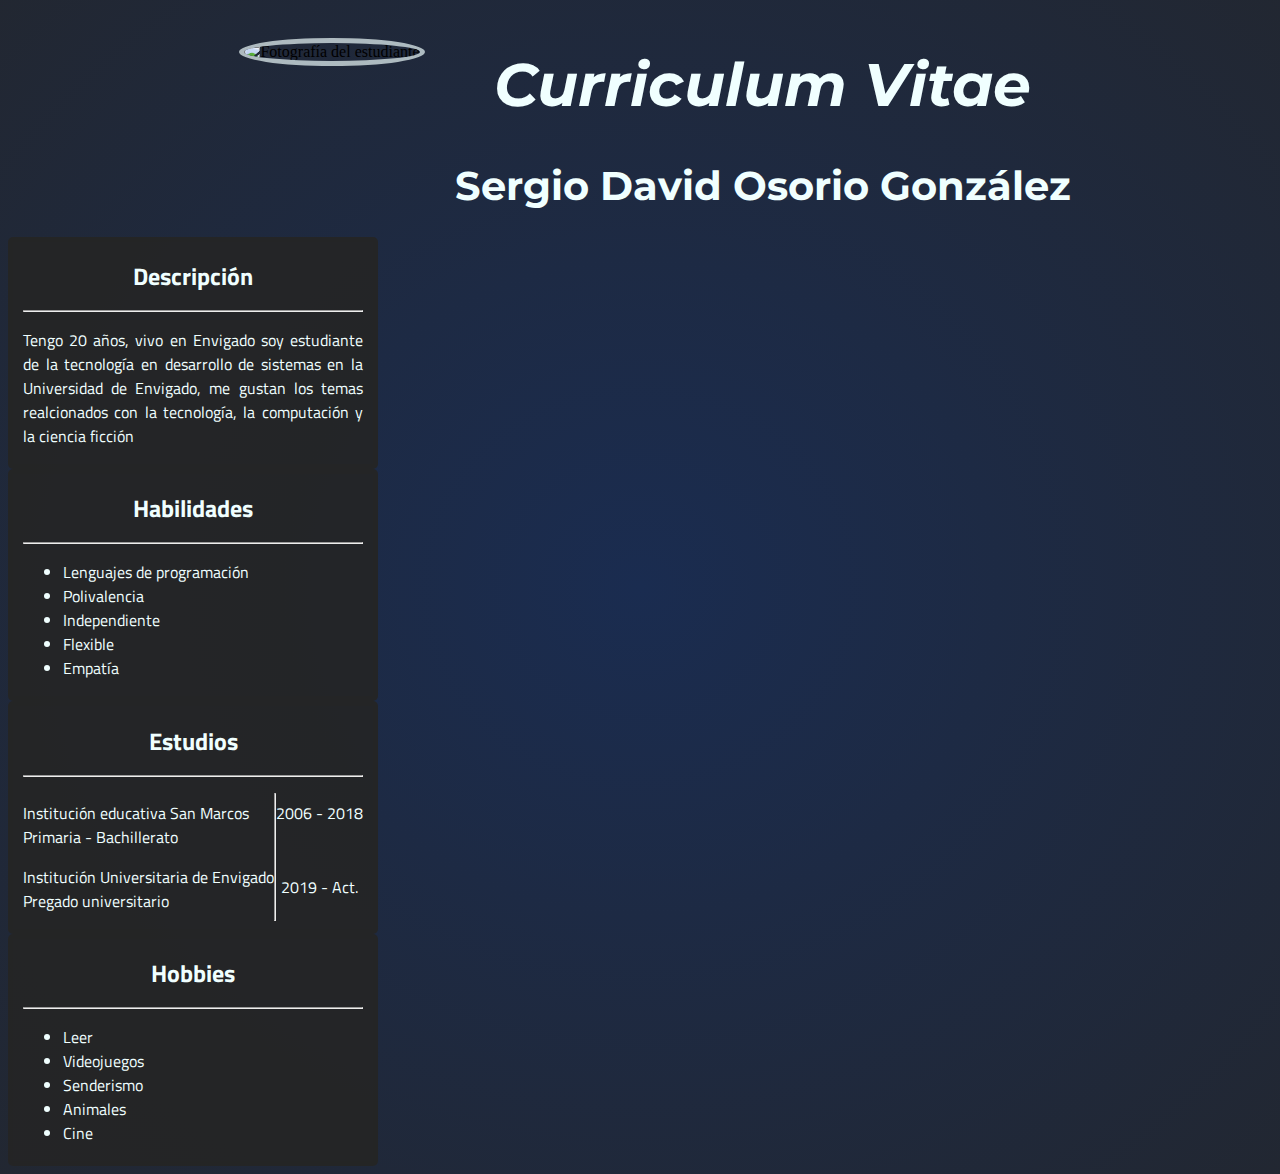
==== CV.html @ 86f2eb52 "Todo responsivo" ====
<!DOCTYPE html>
<html>

<head>
    <meta charset="UTF-8">
    <meta http-equiv="X-UA-Compatible" content="IE=edge">
    <meta name="viewpoint" content="width=device-width, initial-scale=1.0">

    <title>CV Sergio Osorio</title>
    <link rel="stylesheet" href="Estilo.css">
</head>

<body style="background: radial-gradient(100% 100% at 50% 50%, #1A2C50 0%, #252525 100%) ;">
    <section>
        <header>
            <div style="display: flex;justify-content: center;">
                <div style="margin: 30px;">
                    <img class="ProfileImgStyle" src="Pictures/SergioOsorio.jpg" alt="Fotografía del estudiante">
                </div>
                <section>
                    <section class="TitleStyle">
                        <h1 style="text-align: center ;">
                            <em>Curriculum Vitae</em>
                        </h1>
                    </section>
                    <section>
                        <h1 style="font-size: 40px ; font-family: 'Montserrat', sans-serif; text-align: center;">
                            Sergio David Osorio González
                        </h1>
                    </section>
                </section> 
            </div>
        </header>
        <section class="SubBgStyle">
            <section class="Box3">
                <h1 class="SegmentosStyle">
                    Descripción
                </h1>
                <hr>
                <p style="text-align: justify; color: azure;">Tengo 20 años, vivo en Envigado soy estudiante de la
                    tecnología en desarrollo de sistemas en la
                    Universidad
                    de Envigado, me gustan los temas realcionados con la tecnología, la computación y la ciencia ficción
                </p>
            </section>
            <section class="Box3">
                <h1 class="SegmentosStyle">
                    Habilidades
                </h1>
                <hr>
                <ul style="color: azure;text-align: left;">
                    <li>Lenguajes de programación</li>
                    <li>Polivalencia</li>
                    <li>Independiente</li>
                    <li>Flexible</li>
                    <li>Empatía</li>
                </ul>
            </section>
            <section class="Box3">
                <h1 class="SegmentosStyle">
                    Estudios
                </h1>
                <hr>
                <section style="display: flex ;">
                    <div>
                        <p style="text-align: left;color:azure;">Institución educativa San Marcos <br>
                            Primaria - Bachillerato
                        </p>
                        <p style="text-align: left;color:azure;">Institución Universitaria de Envigado <br>
                            Pregado universitario
                        </p>
                    </div>
                    <hr>
                    <div>
                        <p style="text-align: center;color:azure;"> 2006 - 2018</p>
                        <br>
                        <p style="text-align: center;color:azure;"> 2019 - Act.</p>
                    </div>
                </section>
            </section>
            <section class="Box3">
                <h1 class="SegmentosStyle">
                    Hobbies
                </h1>
                <hr>
                <ul style="color: azure;text-align: justify;">
                    <li>Leer</li>
                    <li>Videojuegos</li>
                    <li>Senderismo</li>
                    <li>Animales</li>
                    <li>Cine</li>
                </ul>
            </section>
        </section>
    </section>
</body>

</html>
---- Estilo.css ----
@import url('https://fonts.googleapis.com/css2?family=Montserrat:wght@300&display=swap');
@import url('https://fonts.googleapis.com/css2?family=Titillium+Web:wght@300&display=swap');

h1 {
  color: azure;
  font-size: 60px;
  font-family: 'Montserrat', sans-serif;
}

h2 {
  color: azure;
}

ol {
  color: azure;
}

p {
  font-family: 'Titillium Web', sans-serif;
  color: azure;
  text-align: left;
}

ul {
  font-family: 'Titillium Web', sans-serif;
  color: azure;
}

ol {
  font-family: 'Titillium Web', sans-serif;
  text-align: left;
}

a{
  color: azure;
}

.ProfileImgStyle {
  border-radius: 50%;
  border-color: rgba(240, 255, 255, 0.681);
  border-width: 5px;
  border-style: solid;
  display: block;
  margin-left: auto;
  margin-right: auto;
}

.GithubLogoStyle {
  width: 40px;
  height: 40px;
  background-color: azure;
  border-style: solid;
  border-radius: 50%;
  border-color: azure;
  margin-top: 6px;
}

.IUELogoStyle {
  width: 80px;
  height: 40px;
  margin-top: 6px;
}

.NeocitiesLogoStyle {
  width: 50px;
  height: 50px;
  margin-top: 6px;
}

.CorreoLogoStyle {
  width: 40px;
  height: 40px;
  margin-top: 6px;
  background-color: azure;
  padding-left: 3px;
  padding-right: 3px;
  background-color: azure;
  border-style: solid;
  border-color: azure;
  border-radius: 25%;

}

.LinksStyle {
  font-family: 'Titillium Web', sans-serif;
  color: azure;
  font-size: 18px;
  width: 100%;
}

.SegmentosStyle {
  font-family: 'Titillium Web', sans-serif;
  color: azure;
  font-size: 24px;
}

.BodyIndex {

  display: grid;
  grid-template-columns: 25% 25% 25% 25%;
  grid-template-rows: auto auto;
  gap: 0px 0px;
  grid-template-areas:"E-mail Neocities Github College" "Design Researches Workshops Challenges";
  grid-area: Body;
}

.Box1 {
  width: auto;
  border-style: solid;
  border-width: 5px;
  border-color: rgba(37, 37, 37, 0.9);
  border-radius: 5px;
  padding-left: 25%;
  padding-right: 25%;
  text-align: center;
  background-color: rgba(37, 37, 37, 0.5);
  margin: 0;
  height: auto;
}

.Box3 {
  width: 340px;
  height: auto;
  border-style: solid;
  border-width: 5px;
  border-color: rgba(37, 37, 37, 0.5);
  overflow: hidden;
  border-radius: 5px;
  padding-left: 10px;
  padding-right: 10px;
  text-align: center;
  background-color: rgba(37, 37, 37, 0.9);
  margin: 0;
}

.imgFarmaciaFondo {
  background-color: aqua;
  border-color: blue;
  width: 1000px;
}

.imgLogoFarmacia {
  position: absolute;
  width: 200px;
  height: 200px;
  background-color: #B2DF8A;
  left: 0;
  top: 10;
  border-radius: 100px;

}

.HeaderIndex {
  display: grid;
  grid-template-columns: 33% 67%;
  grid-template-rows: 1fr;
  gap: 0px 0px;
  grid-template-areas:
    "Title TitleImg";
  grid-area: Head;
  background: #252525;
  border-radius: 5px;
  padding-top: 20px;
  padding-bottom: 20px;
  padding-left: 15px;
  height: 25%;
  width: 99%; 
}

.TitleIndex {
  display: grid;
  grid-template-columns: 99%;
  grid-template-rows: 50% 50%;
  gap: 0px 0px;
  grid-template-areas:
    "Portafolio"
    "Nombre";
  grid-area: Title;
}

.PortafolioIndex {
  font-size: 60px;
  font-family: 'Montserrat', sans-serif;
}

.main {
  width: 100%;
}
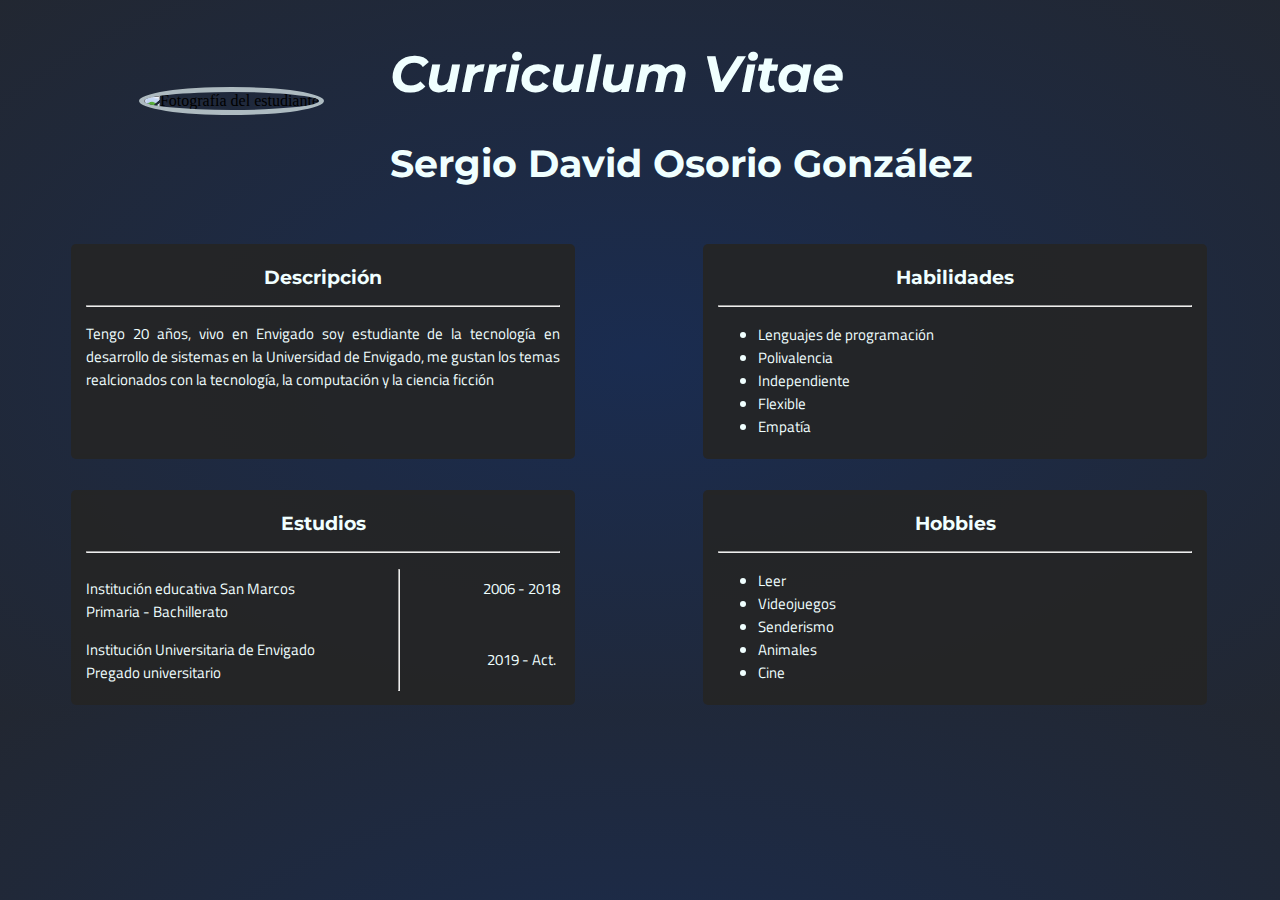
==== commit 9ad7fc2c: "CV Optimizado" ====
--- a/CV.html
+++ b/CV.html
@@ -12,30 +12,29 @@
 
 <body style="background: radial-gradient(100% 100% at 50% 50%, #1A2C50 0%, #252525 100%) ;">
     <section>
-        <header>
-            <div style="display: flex;justify-content: center;">
-                <div style="margin: 30px;">
-                    <img class="ProfileImgStyle" src="Pictures/SergioOsorio.jpg" alt="Fotografía del estudiante">
-                </div>
-                <section>
-                    <section class="TitleStyle">
-                        <h1 style="text-align: center ;">
-                            <em>Curriculum Vitae</em>
-                        </h1>
-                    </section>
-                    <section>
-                        <h1 style="font-size: 40px ; font-family: 'Montserrat', sans-serif; text-align: center;">
-                            Sergio David Osorio González
-                        </h1>
-                    </section>
-                </section> 
-            </div>
+        <header class="HeaderCV">
+            <section style="text-align: right; ">
+                <img class="ProfileImgStyle" src="Pictures/SergioOsorio.jpg" alt="Fotografía del estudiante">
+            </section>
+            <section style="padding-left: 7% ;">
+                <section >
+                    <h1 style="text-align:left ;">
+                        <em>Curriculum Vitae</em>
+                    </h1>
+                </section>
+                <section >
+                    <h1 style="text-align:left ;font-size: 3vw;">
+                        Sergio David Osorio González
+                    </h1>
+                </section>
+            </section>
+
         </header>
-        <section class="SubBgStyle">
+        <section class="BodyCV" >
             <section class="Box3">
-                <h1 class="SegmentosStyle">
+                <h2 >
                     Descripción
-                </h1>
+                </h2>
                 <hr>
                 <p style="text-align: justify; color: azure;">Tengo 20 años, vivo en Envigado soy estudiante de la
                     tecnología en desarrollo de sistemas en la
@@ -44,9 +43,9 @@
                 </p>
             </section>
             <section class="Box3">
-                <h1 class="SegmentosStyle">
+                <h2 >
                     Habilidades
-                </h1>
+                </h2>
                 <hr>
                 <ul style="color: azure;text-align: left;">
                     <li>Lenguajes de programación</li>
@@ -57,9 +56,9 @@
                 </ul>
             </section>
             <section class="Box3">
-                <h1 class="SegmentosStyle">
+                <h2 >
                     Estudios
-                </h1>
+                </h2>
                 <hr>
                 <section style="display: flex ;">
                     <div>
@@ -79,9 +78,9 @@
                 </section>
             </section>
             <section class="Box3">
-                <h1 class="SegmentosStyle">
+                <h2 >
                     Hobbies
-                </h1>
+                </h2>
                 <hr>
                 <ul style="color: azure;text-align: justify;">
                     <li>Leer</li>
--- a/Estilo.css
+++ b/Estilo.css
@@ -3,12 +3,15 @@
 
 h1 {
   color: azure;
-  font-size: 60px;
+  font-size: 4vw;
   font-family: 'Montserrat', sans-serif;
+  text-align: center;
 }
 
 h2 {
-  color: azure;
+  color: azure; text-align: center;
+  font-family: 'Montserrat', sans-serif;
+  font-size: 1.5vw;
 }
 
 ol {
@@ -33,6 +36,12 @@
 
 a{
   color: azure;
+}
+p{
+  font-size: 1.2vw;
+}
+li{
+  font-size: 1.2vw;
 }
 
 .ProfileImgStyle {
@@ -40,9 +49,9 @@
   border-color: rgba(240, 255, 255, 0.681);
   border-width: 5px;
   border-style: solid;
-  display: block;
-  margin-left: auto;
-  margin-right: auto;
+  margin-top: 25%;
+  height: auto; width: 50%;
+
 }
 
 .GithubLogoStyle {
@@ -81,21 +90,11 @@
 
 }
 
-.LinksStyle {
-  font-family: 'Titillium Web', sans-serif;
-  color: azure;
-  font-size: 18px;
-  width: 100%;
-}
-
-.SegmentosStyle {
-  font-family: 'Titillium Web', sans-serif;
-  color: azure;
-  font-size: 24px;
-}
+
+
+
 
 .BodyIndex {
-
   display: grid;
   grid-template-columns: 25% 25% 25% 25%;
   grid-template-rows: auto auto;
@@ -103,6 +102,16 @@
   grid-template-areas:"E-mail Neocities Github College" "Design Researches Workshops Challenges";
   grid-area: Body;
 }
+.BodyCV{
+  display: grid; 
+  grid-template-columns: 1fr 1fr; 
+  grid-template-rows: 1fr 1fr; 
+  gap: 0px 0px; 
+  grid-template-areas: 
+    "Description Skills"
+    "Studies Hobbies"; 
+  grid-area: BodyCV; 
+}
 
 .Box1 {
   width: auto;
@@ -110,16 +119,14 @@
   border-width: 5px;
   border-color: rgba(37, 37, 37, 0.9);
   border-radius: 5px;
-  padding-left: 25%;
-  padding-right: 25%;
   text-align: center;
-  background-color: rgba(37, 37, 37, 0.5);
+  background-color: rgba(37, 37, 37, 0.9);
   margin: 0;
   height: auto;
 }
 
 .Box3 {
-  width: 340px;
+  width: 75%;
   height: auto;
   border-style: solid;
   border-width: 5px;
@@ -130,7 +137,7 @@
   padding-right: 10px;
   text-align: center;
   background-color: rgba(37, 37, 37, 0.9);
-  margin: 0;
+  margin-left: 10%; margin-top: 5%;
 }
 
 .imgFarmaciaFondo {
@@ -166,6 +173,15 @@
   height: 25%;
   width: 99%; 
 }
+.HeaderCV{
+  display: grid; 
+  grid-template-columns: 25% 75%; 
+  grid-template-rows: 1fr; 
+  gap: 0px 0px; 
+  grid-template-areas: 
+    "PictureCV TitleCV"; 
+  grid-area: HeaderCV; 
+}
 
 .TitleIndex {
   display: grid;
